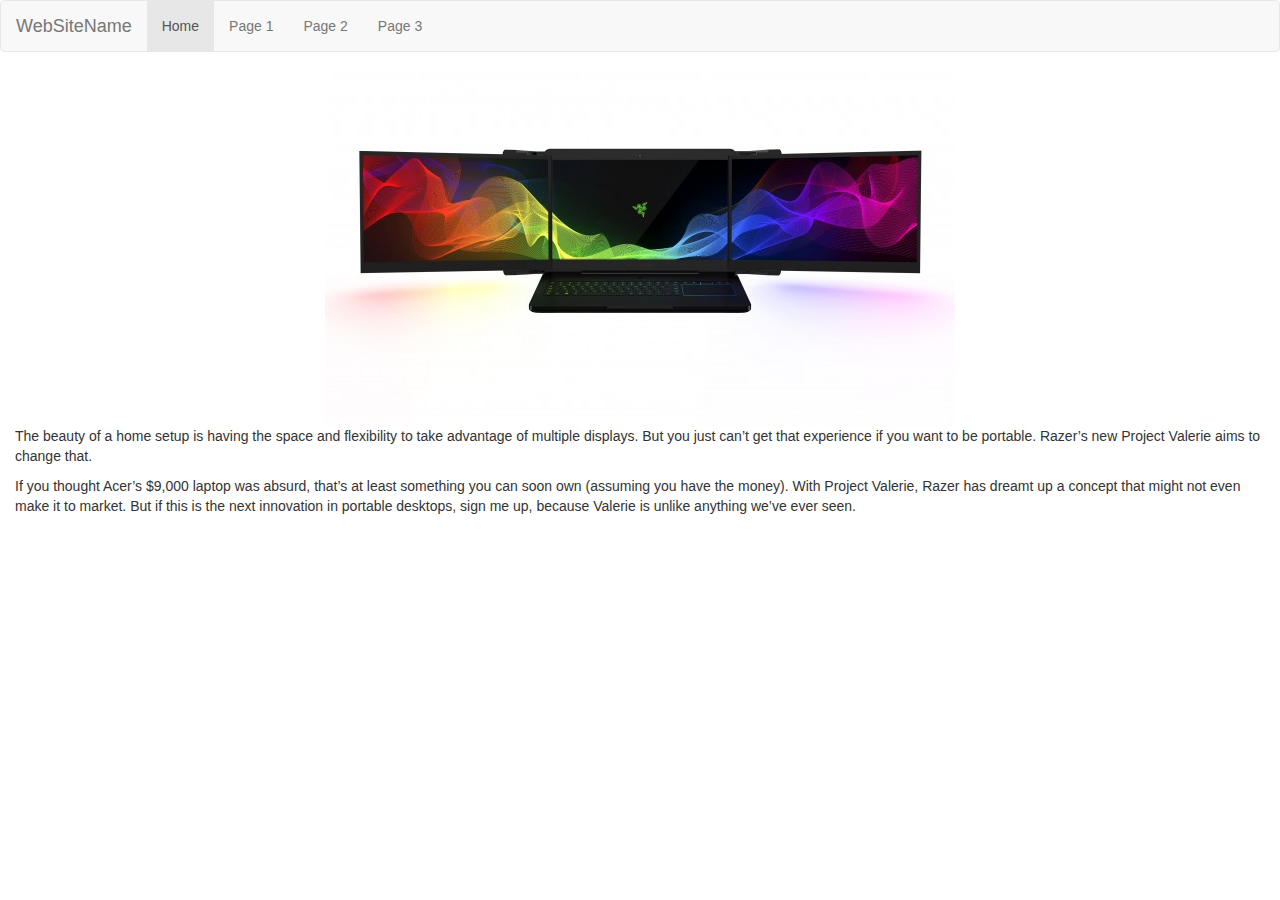
==== posts/index.html @ 20ce66d9 "Add files via upload" ====
<!DOCTYPE html>
<html>
<head>
<meta charset="utf-8">
	<meta http-equiv="X-UA-Compatible" content="IE=edge">
	<meta name="viewport" content="width=device-width, initial-scale=1">
	 <link rel="stylesheet" href="https://maxcdn.bootstrapcdn.com/bootstrap/3.3.7/css/bootstrap.min.css">
	 <link rel="stylesheet" type="text/css" href="css/style.css">
	<title>News</title>
</head>
<body>
<nav class="navbar navbar-default">
  <div class="container-fluid">
    <div class="navbar-header" id="nav">
      <button type="button" class="navbar-toggle" data-toggle="collapse" data-target="#myNavbar">
        <span class="icon-bar"></span>
        <span class="icon-bar"></span>
        <span class="icon-bar"></span> 
      </button>
      <a class="navbar-brand" href="#">WebSiteName</a>
    </div>
    <div class="collapse navbar-collapse" id="myNavbar">
      <ul class="nav navbar-nav">
        <li class="active"><a href="#">Home</a></li>
        <li><a href="#">Page 1</a></li>
        <li><a href="#">Page 2</a></li> 
        <li><a href="#">Page 3</a></li> 
      </ul>
    </div>
  </div>
</nav>
<div class="main container-fluid">
<img src="img1.jpg" class="img-responsive" style="display: block; margin-left: auto; margin-right: auto;">
	<p>
		The beauty of a home setup is having the space and flexibility to take advantage of multiple displays. But you just can’t get that experience if you want to be portable. Razer’s new Project Valerie aims to change that.</p>
	<p>
	If you thought Acer’s $9,000 laptop was absurd, that’s at least something you can soon own (assuming you have the money). With Project Valerie, Razer has dreamt up a concept that might not even make it to market. But if this is the next innovation in portable desktops, sign me up, because Valerie is unlike anything we’ve ever seen.
	</p>
</div>



	<script src="https://ajax.googleapis.com/ajax/libs/jquery/3.1.1/	jquery.min.js"></script>
  	  	<script src="https://maxcdn.bootstrapcdn.com/bootstrap/3.3.7/js/bootstrap.min.js"></script>
</body>
</html>
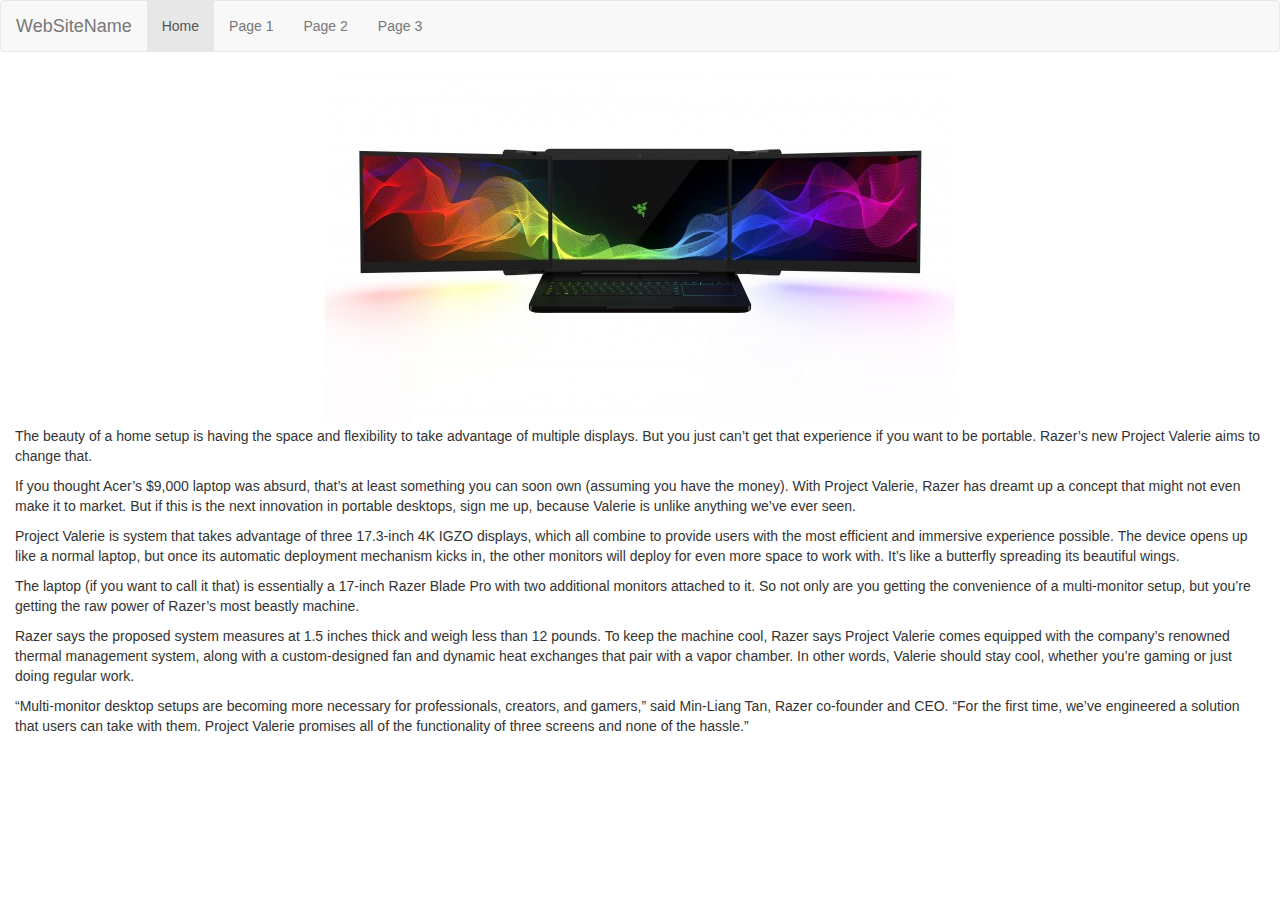
==== commit 33bd67a1: "Add files via upload" ====
--- a/posts/index.html
+++ b/posts/index.html
@@ -17,7 +17,7 @@
         <span class="icon-bar"></span>
         <span class="icon-bar"></span> 
       </button>
-      <a class="navbar-brand" href="#">WebSiteName</a>
+      <a class="navbar-brand" href="https://8285ddd.github.io">WebSiteName</a>
     </div>
     <div class="collapse navbar-collapse" id="myNavbar">
       <ul class="nav navbar-nav">
@@ -36,6 +36,14 @@
 	<p>
 	If you thought Acer’s $9,000 laptop was absurd, that’s at least something you can soon own (assuming you have the money). With Project Valerie, Razer has dreamt up a concept that might not even make it to market. But if this is the next innovation in portable desktops, sign me up, because Valerie is unlike anything we’ve ever seen.
 	</p>
+	<p>
+	Project Valerie is system that takes advantage of three 17.3-inch 4K IGZO displays, which all combine to provide users with the most efficient and immersive experience possible. The device opens up like a normal laptop, but once its automatic deployment mechanism kicks in, the other monitors will deploy for even more space to work with. It’s like a butterfly spreading its beautiful wings.
+</p><p>
+The laptop (if you want to call it that) is essentially a 17-inch Razer Blade Pro with two additional monitors attached to it. So not only are you getting the convenience of a multi-monitor setup, but you’re getting the raw power of Razer’s most beastly machine.
+</p><p>
+Razer says the proposed system measures at 1.5 inches thick and weigh less than 12 pounds. To keep the machine cool, Razer says Project Valerie comes equipped with the company’s renowned thermal management system, along with a custom-designed fan and dynamic heat exchanges that pair with a vapor chamber. In other words, Valerie should stay cool, whether you’re gaming or just doing regular work.
+</p><p>
+“Multi-monitor desktop setups are becoming more necessary for professionals, creators, and gamers,” said Min-Liang Tan, Razer co-founder and CEO. “For the first time, we’ve engineered a solution that users can take with them. Project Valerie promises all of the functionality of three screens and none of the hassle.”</p>
 </div>
 
 
